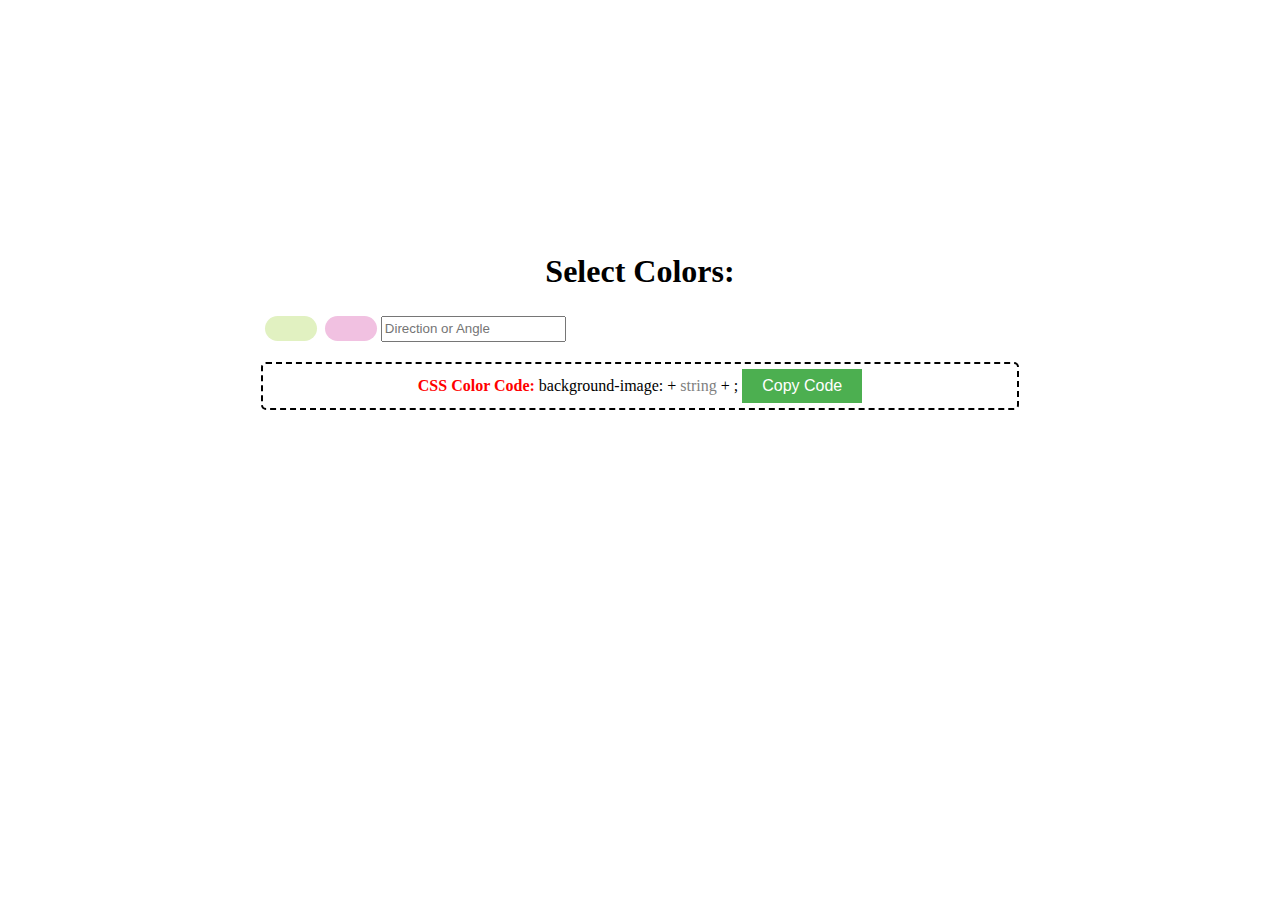
==== index.html @ 9a5ff34c "Rename gradient.html to index.html" ====
<!DOCTYPE html>
<html lang="en">
<head>
    <meta charset="UTF-8">
    <meta http-equiv="X-UA-Compatible" content="IE=edge">
    <meta name="viewport" content="width=device-width, initial-scale=1.0">
    <title>Live Gradient Generator</title>
    <script src="magic.js"></script>
    <link rel="stylesheet" href="magical.css">
</head>
<body style="text-align: center">
    <div class="centre">
        <h1>Select Colors:</h1>
        <div class="ec">
            <input type="color" value="#e1f1c1" id="left" oninput="myfunction()">
        <input type="color" value="#f1c1e1" id="right" oninput="myfunction()">
        <input type="text" id="angle" oninput="myfunction()" placeholder="Direction or Angle">
        </div>     
        <!-- <button type="submit" onclick="myfucktion()">Submit</button> -->
        <p><span style="color: red;"><b>CSS Color Code: </b></span>
            <span id="myText">background-image: + <span style="color: gray;">string</span> + ;</span>

            <!-- The button used to copy the text -->
            <button class="copycode" id="clipboard">Copy Code</button></p>
    </div>
    
</body>
</html>
---- magical.css ----
.centre {
    margin: 20%;
    align-items: center;
}

p {
    background-color: white;
    padding: 5px;
    border: 2px dashed black;
    border-radius: 5px;
}
.copycode{
  background-color: #4CAF50; /* Green */
  border: none;
  color: white;
  text-align: center;
  text-decoration: none;
  display: inline-block;
  font-size: 16px;
  cursor: pointer;
  padding: 8px 20px;
}

.ec{
    display: flex;
    align-items: center;
    vertical-align: center;
}

input[type=text]{height: 20px;}

input[type=color]{
    appearance: none;
    background-color: transparent;
    border: none;
    height: 35px;
    width: 60px;
    cursor: pointer;
}
input[type=color]::-webkit-color-swatch{
    border-radius: 15px;
    border: none;
}
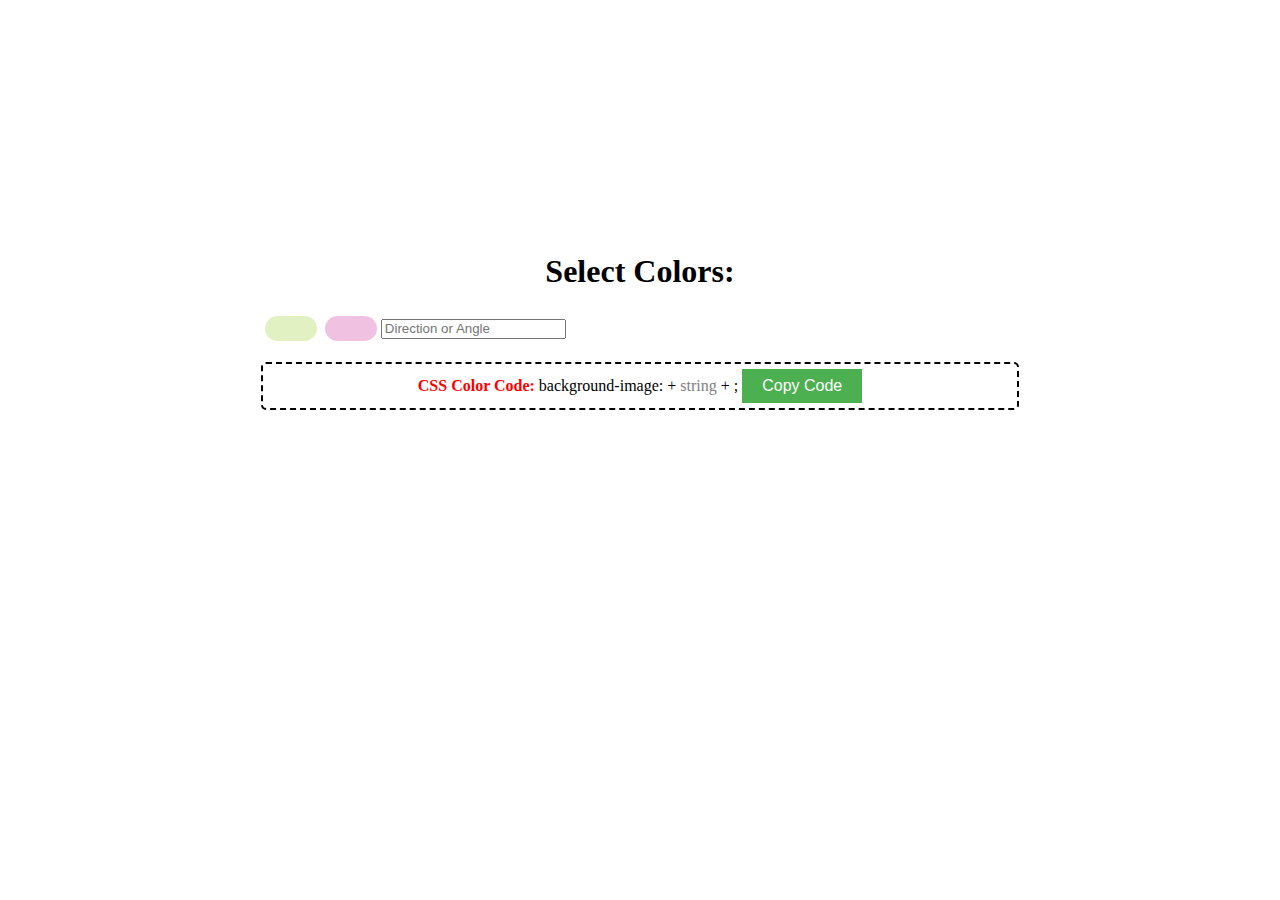
==== commit 36a65da1: "Update index.html" ====
--- a/index.html
+++ b/index.html
@@ -1,4 +1,3 @@
-<!DOCTYPE html>
 <html lang="en">
 <head>
     <meta charset="UTF-8">
